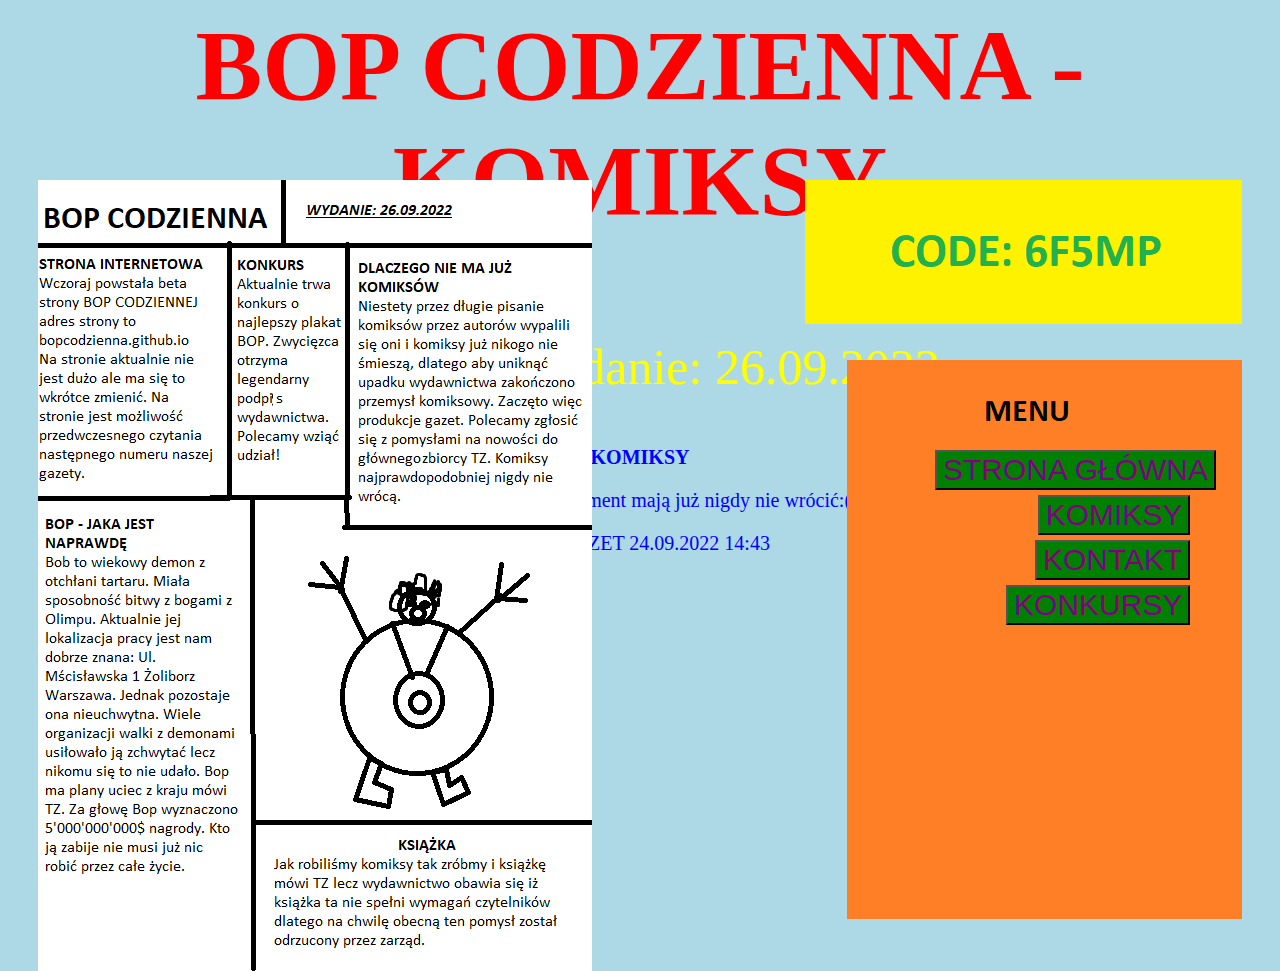
==== komiksy.html @ 111c7b20 "Add files via upload" ====
<html>
	<center>
		<head>
			<link rel='stylesheet' href='style.css' type='text/css'>
			<body>
				<title>BOP CODZIENNA - KOMIKSY</title>
				<p class='tytul'><b>BOP CODZIENNA - KOMIKSY</b></p>
				<p class='ostatnie'>Ostatnie wydanie: 26.09.2022</p>
				<p><b>KOMIKSY</b></p>
				<p>Komiksy na ten moment mają już nigdy nie wrócić:(</p>
				<p>Napisał TZET 24.09.2022 14:43</p>
				<div style='position:absolute;left:3%;top:20%;'><img src='bopcodzienna23092022.png'></div>
				<div style='position:absolute;right:3%;top:20%;'><img src='code.png'></div>
				<div style='position:absolute;right:3%;top:40%;'><img src='menu.png'></div>
				<div style='position:absolute;right:5%;top:50%;'>
					<a href='index.html'>
						<button class='menu'>
						STRONA GŁÓWNA
						</button>
					</a>
				</div>
				<div style='position:absolute;right:7%;top:55%;'>
					<a href='komiksy.html'>
						<button class='menu'>
						KOMIKSY
						</button>
					</a>
				</div>
				<div style='position:absolute;right:7%;top:60%;'>
					<a href='kontakt.html'>
						<button class='menu'>
						KONTAKT
						</button>
					</a>
				</div>
				<div style='position:absolute;right:7%;top:65%;'>
					<a href='konkursy.html'>
						<button class='menu'>
						KONKURSY
						</button>
					</a>
				</div>
				
			</body>
		</head>
	</center>
</html>
---- style.css ----
body {
	background-color: lightblue;
}
p {
	font-size: 20;
	color: blue;
}
p.tytul {
	font-size: 100;
	color: red;
}
p.ostatnie {
	font-size: 50;
	color: yellow;
}
button.menu {
	background-color:green;
	font-size: 30;
	color: purple;
}
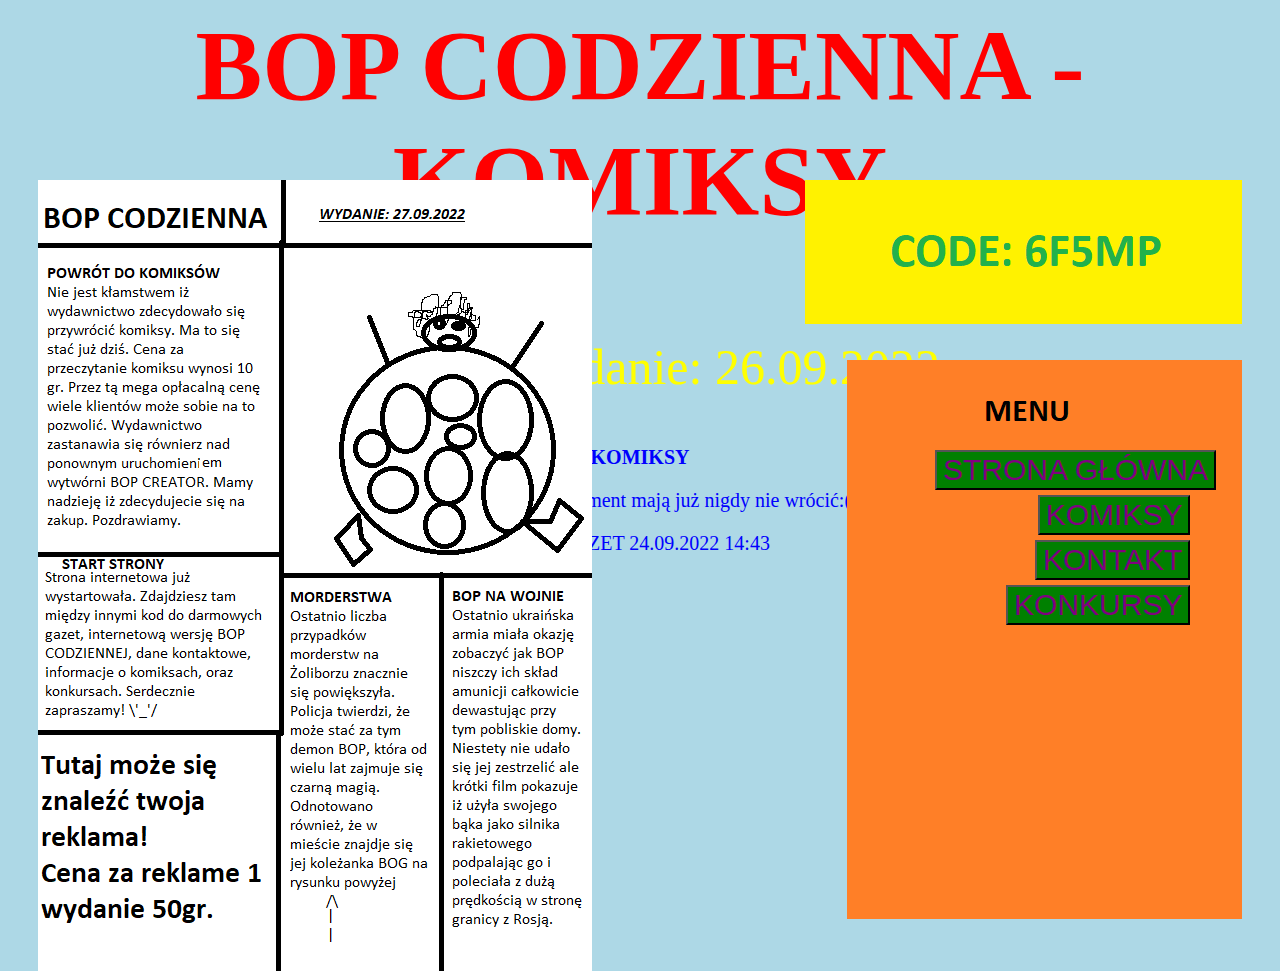
==== commit 86fc28ba: "Update komiksy.html" ====
--- a/komiksy.html
+++ b/komiksy.html
@@ -9,7 +9,7 @@
 				<p><b>KOMIKSY</b></p>
 				<p>Komiksy na ten moment mają już nigdy nie wrócić:(</p>
 				<p>Napisał TZET 24.09.2022 14:43</p>
-				<div style='position:absolute;left:3%;top:20%;'><img src='bopcodzienna23092022.png'></div>
+				<div style='position:absolute;left:3%;top:20%;'><img src='bopcodzienna27092022.png'></div>
 				<div style='position:absolute;right:3%;top:20%;'><img src='code.png'></div>
 				<div style='position:absolute;right:3%;top:40%;'><img src='menu.png'></div>
 				<div style='position:absolute;right:5%;top:50%;'>
@@ -45,4 +45,4 @@
 		</head>
 	</center>
 </html>
-			+			
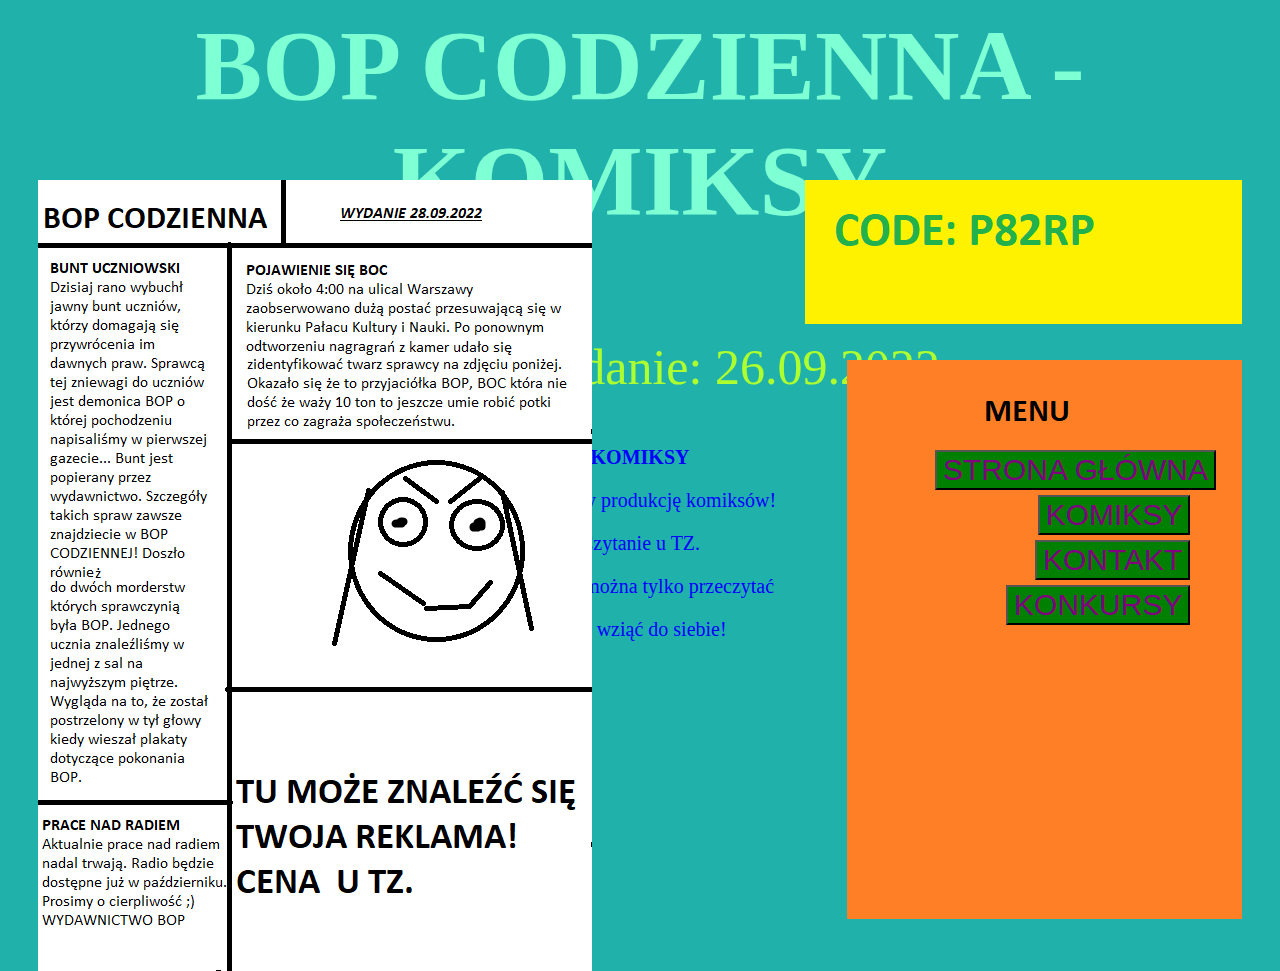
==== commit d9537b13: "Update komiksy.html" ====
--- a/komiksy.html
+++ b/komiksy.html
@@ -7,8 +7,10 @@
 				<p class='tytul'><b>BOP CODZIENNA - KOMIKSY</b></p>
 				<p class='ostatnie'>Ostatnie wydanie: 26.09.2022</p>
 				<p><b>KOMIKSY</b></p>
-				<p>Komiksy na ten moment mają już nigdy nie wrócić:(</p>
-				<p>Napisał TZET 24.09.2022 14:43</p>
+				<p>Zaczęliśmy produkcję komiksów!</p>
+				<p>Czytanie u TZ.</p>
+				<p>Komiksy można tylko przeczytać</p>
+				<p>a nie wziąć do siebie!</p>
 				<div style='position:absolute;left:3%;top:20%;'><img src='bopcodzienna27092022.png'></div>
 				<div style='position:absolute;right:3%;top:20%;'><img src='code.png'></div>
 				<div style='position:absolute;right:3%;top:40%;'><img src='menu.png'></div>
--- a/style.css
+++ b/style.css
@@ -1,5 +1,5 @@
 body {
-	background-color: lightblue;
+	background-color: lightseagreen;
 }
 p {
 	font-size: 20;
@@ -7,11 +7,11 @@
 }
 p.tytul {
 	font-size: 100;
-	color: red;
+	color: aquamarine;
 }
 p.ostatnie {
 	font-size: 50;
-	color: yellow;
+	color: greenyellow;
 }
 button.menu {
 	background-color:green;
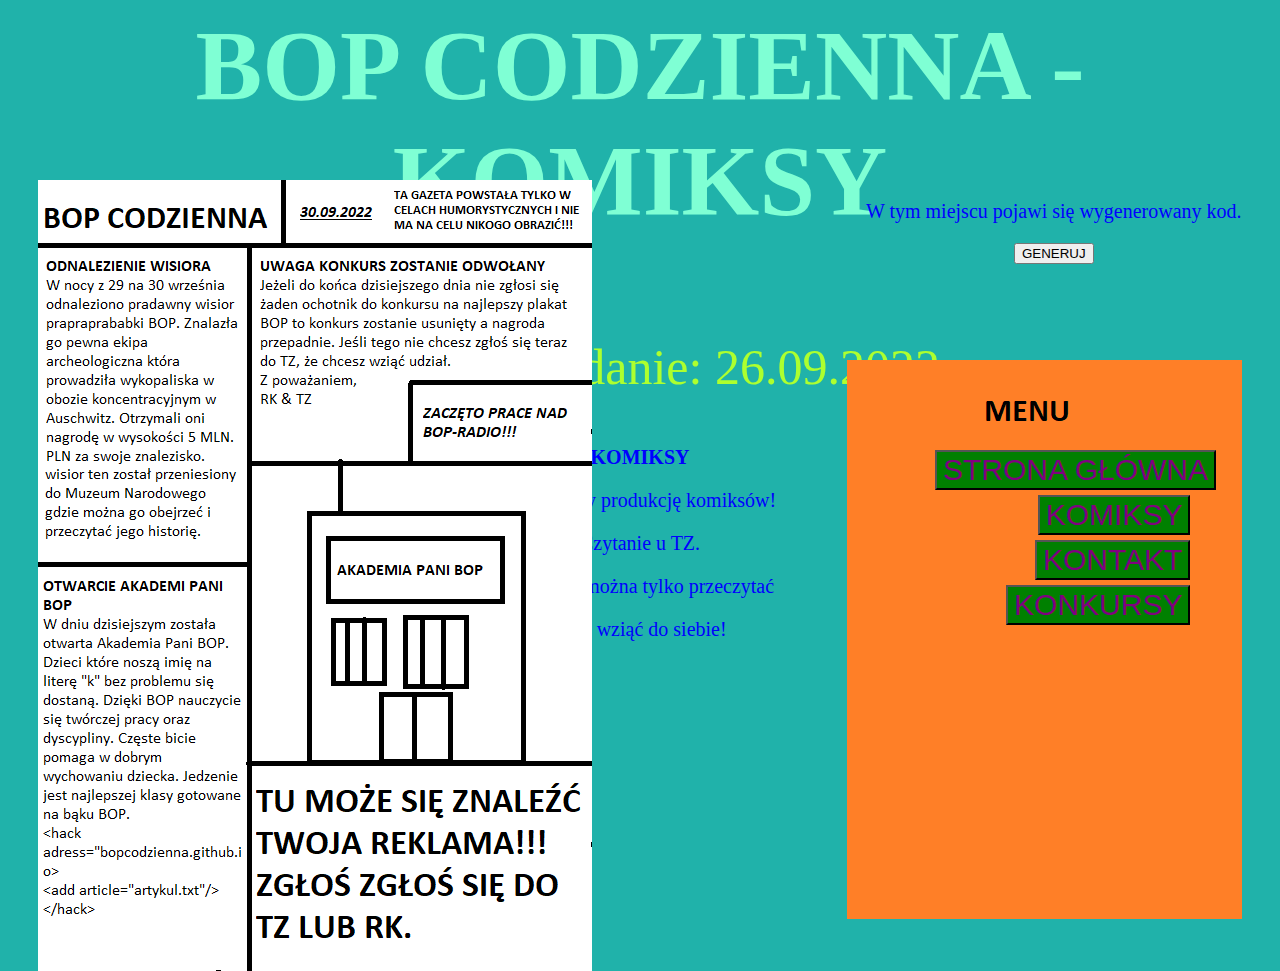
==== commit 2bdc2d8c: "Update komiksy.html" ====
--- a/komiksy.html
+++ b/komiksy.html
@@ -12,7 +12,22 @@
 				<p>Komiksy można tylko przeczytać</p>
 				<p>a nie wziąć do siebie!</p>
 				<div style='position:absolute;left:3%;top:20%;'><img src='bopcodzienna27092022.png'></div>
-				<div style='position:absolute;right:3%;top:20%;'><img src='code.png'></div>
+				<div style='position:absolute;right:3%;top:20%;'><script>
+				function kod(ilosc) {
+				var ostatecznykod = '';
+				var znaki = 'ABCDEFGHIJKLMNOPQRSTUVWXYZ0123456789';
+				var dlugosc = 36;
+				for ( var numer = 0; numer < ilosc; numer++) {
+				ostatecznykod += znaki.charAt(Math.floor(Math.random() *
+				dlugosc));
+				console.log(dlugosc);
+				}
+				document.getElementById("siema123").innerHTML = 'Kod to: ' + ostatecznykod
+				}
+				</script>
+				<p id='siema123'>W tym miejscu pojawi się wygenerowany kod.</p>
+				<button type='button' onclick='kod(5)'>GENERUJ</button>
+				</div>
 				<div style='position:absolute;right:3%;top:40%;'><img src='menu.png'></div>
 				<div style='position:absolute;right:5%;top:50%;'>
 					<a href='index.html'>
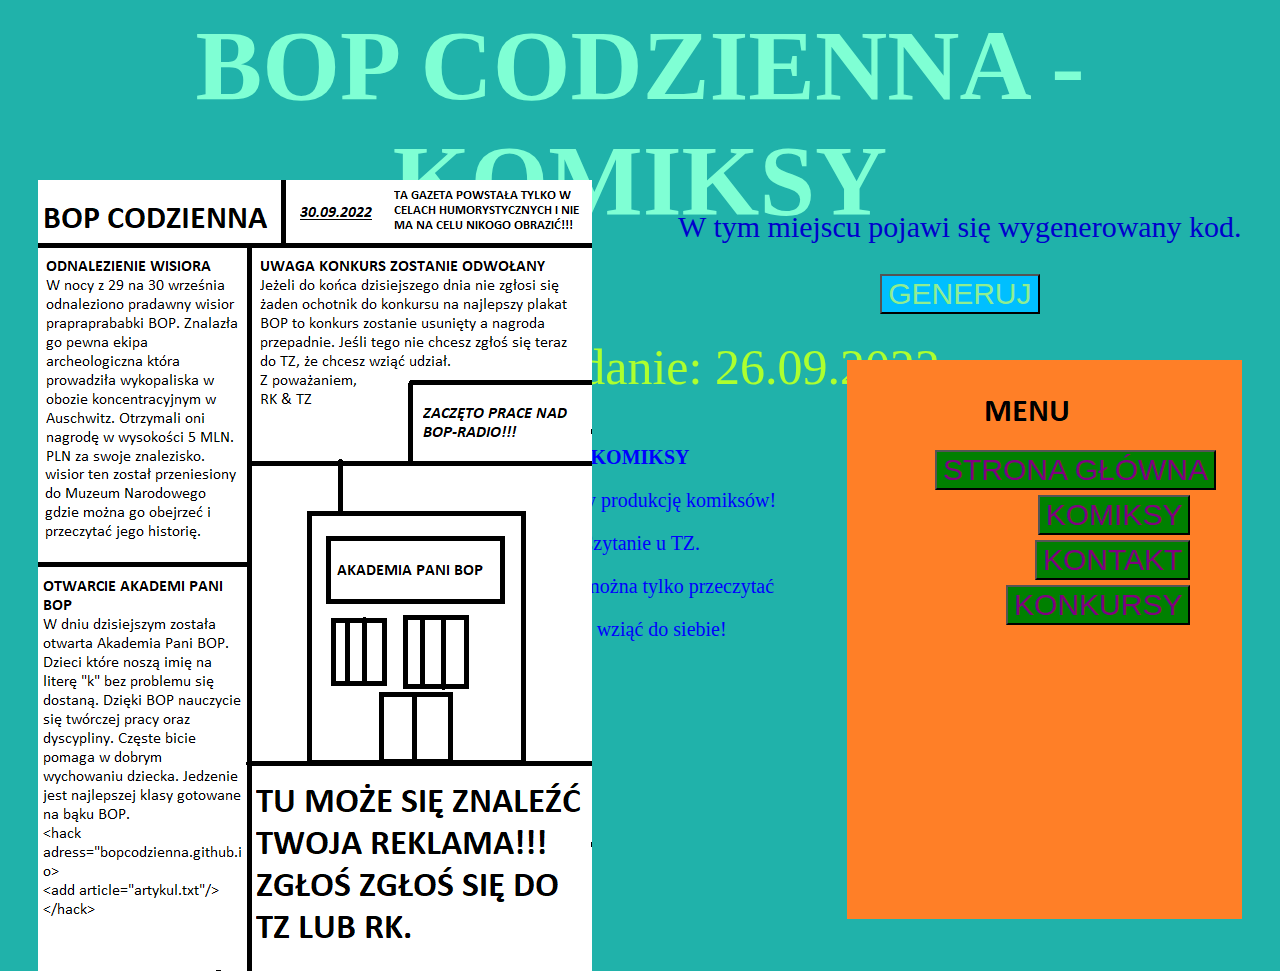
==== commit 08277d3b: "Update komiksy.html" ====
--- a/komiksy.html
+++ b/komiksy.html
@@ -25,8 +25,8 @@
 				document.getElementById("siema123").innerHTML = 'Kod to: ' + ostatecznykod
 				}
 				</script>
-				<p id='siema123'>W tym miejscu pojawi się wygenerowany kod.</p>
-				<button type='button' onclick='kod(5)'>GENERUJ</button>
+				<p class='code' id='siema123'>W tym miejscu pojawi się wygenerowany kod.</p>
+				<button class='gen' type='button' onclick='kod(5)'>GENERUJ</button>
 				</div>
 				<div style='position:absolute;right:3%;top:40%;'><img src='menu.png'></div>
 				<div style='position:absolute;right:5%;top:50%;'>
--- a/style.css
+++ b/style.css
@@ -9,6 +9,10 @@
 	font-size: 100;
 	color: aquamarine;
 }
+p.code {
+	font-size: 30;
+	color: mediumblue;
+}
 p.ostatnie {
 	font-size: 50;
 	color: greenyellow;
@@ -18,3 +22,8 @@
 	font-size: 30;
 	color: purple;
 }
+button.gen {
+	background-color: deepskyblue;
+	font-size: 30;
+	color: lightgreen;
+}
